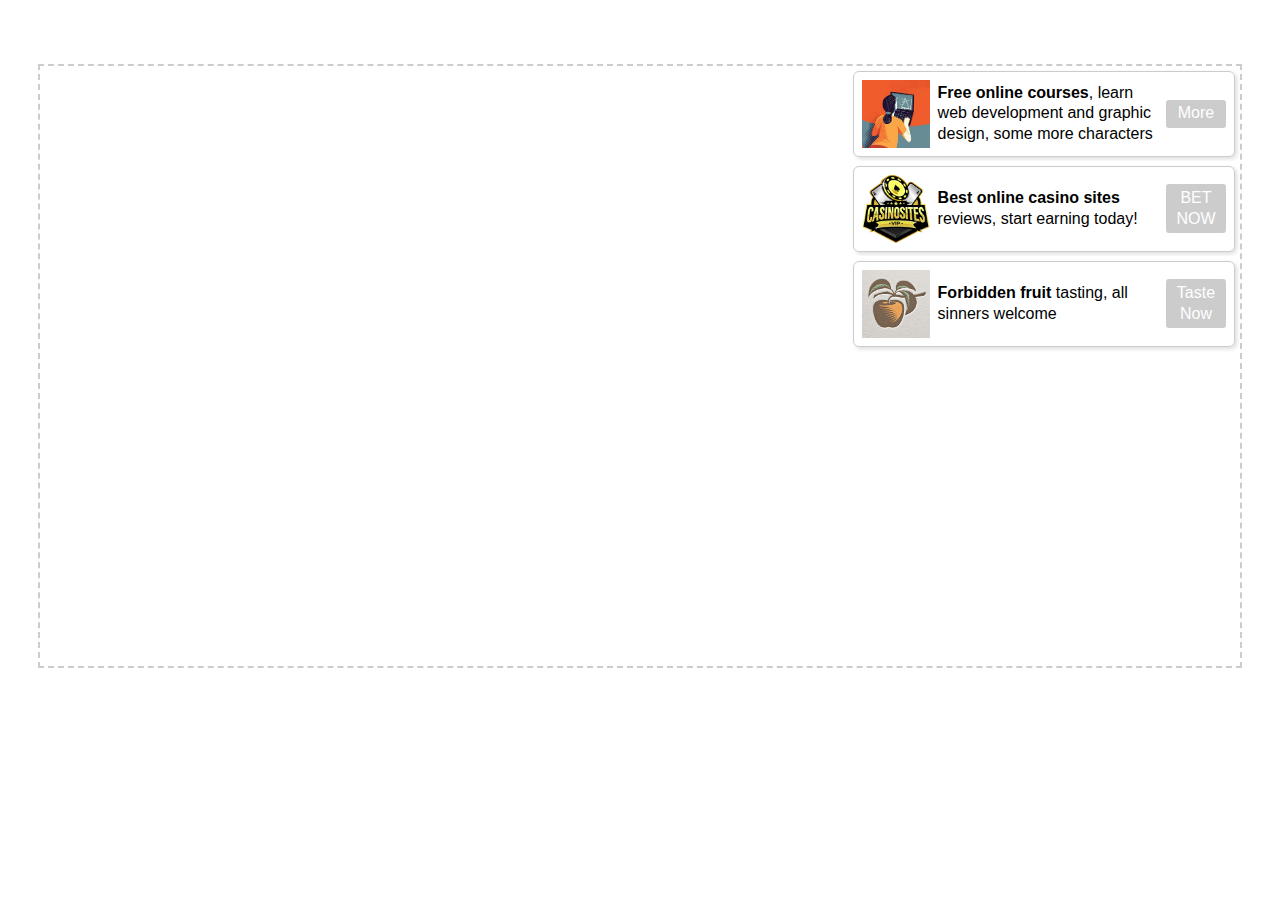
==== index.html @ c36b64a7 "init project commit" ====
<!DOCTYPE html>
<html lang="en">
<head>
  <meta charset="UTF-8">
  <meta name="viewport" content="width=device-width, initial-scale=1.0">
  <meta http-equiv="X-UA-Compatible" content="ie=edge">
  <title>In-Page Push Notifications</title>
  <link rel="stylesheet" href="style.css">
</head>
<body>

<div id="frame">

  <div id="note-1">
    <div class="note-inner">
      <div id="close-1">&#10006</div>
      <img class="graph " src="img/graph.jpg" alt="graph">
      <p><b>Free online courses</b>, learn web development and graphic design, some more characters</p>
      <a class="cta" href="#">More</a>
    </div>
  </div>

  <div id="note-2">
    <div class="note-inner">
      <div id="close-2">&#10006</div>
      <img class="graph " src="img/graph-2.png" alt="graph">
      <p><b>Best online casino sites</b> reviews, start earning today!</p>
      <a class="cta" href="#">BET NOW</a>
    </div>
  </div>

  <div id="note-3">
    <div class="note-inner">
      <div id="close-3">&#10006</div>
      <img class="graph " src="img/graph-3.jpg" alt="graph">
      <p><b>Forbidden fruit</b> tasting, all sinners welcome</p>
      <a class="cta" href="#">Taste Now</a>
    </div>
  </div>

</div>


</body>
</html>
---- style.css ----
html {
  font:400 16px/1.3 -apple-system,BlinkMacSystemFont,"Segoe UI",Roboto,Oxygen-Sans,Ubuntu,Cantarell,"Helvetica Neue",sans-serif;
}

body, p, h1, h2 {
  padding: 0;
  margin: 0;
}

#frame {
  position: relative;
  margin: 5% auto;
  max-width: 1200px;
  border: #ccc 2px dashed;
  display: block;
  min-height: 600px;
}

div[id*='note-'] {
  position: absolute;
  right: 0;
  background: #fff;
  /* pure-css */
  letter-spacing: -0.31em;
  text-rendering: optimizespeed;
  display: -webkit-box;
  display: -ms-flexbox;
  display: flex;
  -webkit-box-orient: horizontal;
  -webkit-box-direction: normal;
  -ms-flex-flow: row wrap;
  flex-flow: row wrap;
  -ms-flex-line-pack: start;
  align-content: flex-start;
  align-items: center;
  cursor: pointer;
  transition: padding-right 0.1s;
  overflow: hidden;
}

div[id*='note-']:hover {
  padding-right: 18px;
}

.note-inner {
  border: #ccc 1px solid;
  margin: 5px;
  max-width: 380px;
  border-radius: 6px;
  box-shadow: 2px 2px 4px #ddd;
  position: relative;
  /* overflow: hidden; */
}

div[id*='note-'] p,
img.graph,
a.cta,
div[id*='close-'] {
  display: inline-block;
  letter-spacing: normal;
  word-spacing: normal;
  vertical-align: middle;
  text-rendering: auto;
}

div[id*='note-'] p {
  width: 58%;
  padding-right: 2%;
}

img.graph {
  width: 18%;
  padding: 2%;
}

a.cta {
  width: 14%;
  padding: 1%;
  margin-right: 2%;
  background: #ccc;
  border-radius: 3px;
  text-align: center;
  text-decoration: none;
  color: #fff;
  transition: background 0.1s;
}

a.cta:hover {
  background: #a0a0ff;
}

div[id*='close-'] {
  font-size: 8px;
  display: inline-block;
  width: 12px;
  height: 12px;
  padding: 2px;
  background: #ccc;
  border-radius: 8px;
  text-align: center;
  color: #fff;
  position: absolute;
  right: -22px;
  top: 41%;
}

div[id*='close-']:hover {
  background: #a0a0ff;
}

/* numbered */

#note-1 {
  top: 0;
}

#note-2 {
  top: 95px;
}

#note-3 {
  top: 190px;
}
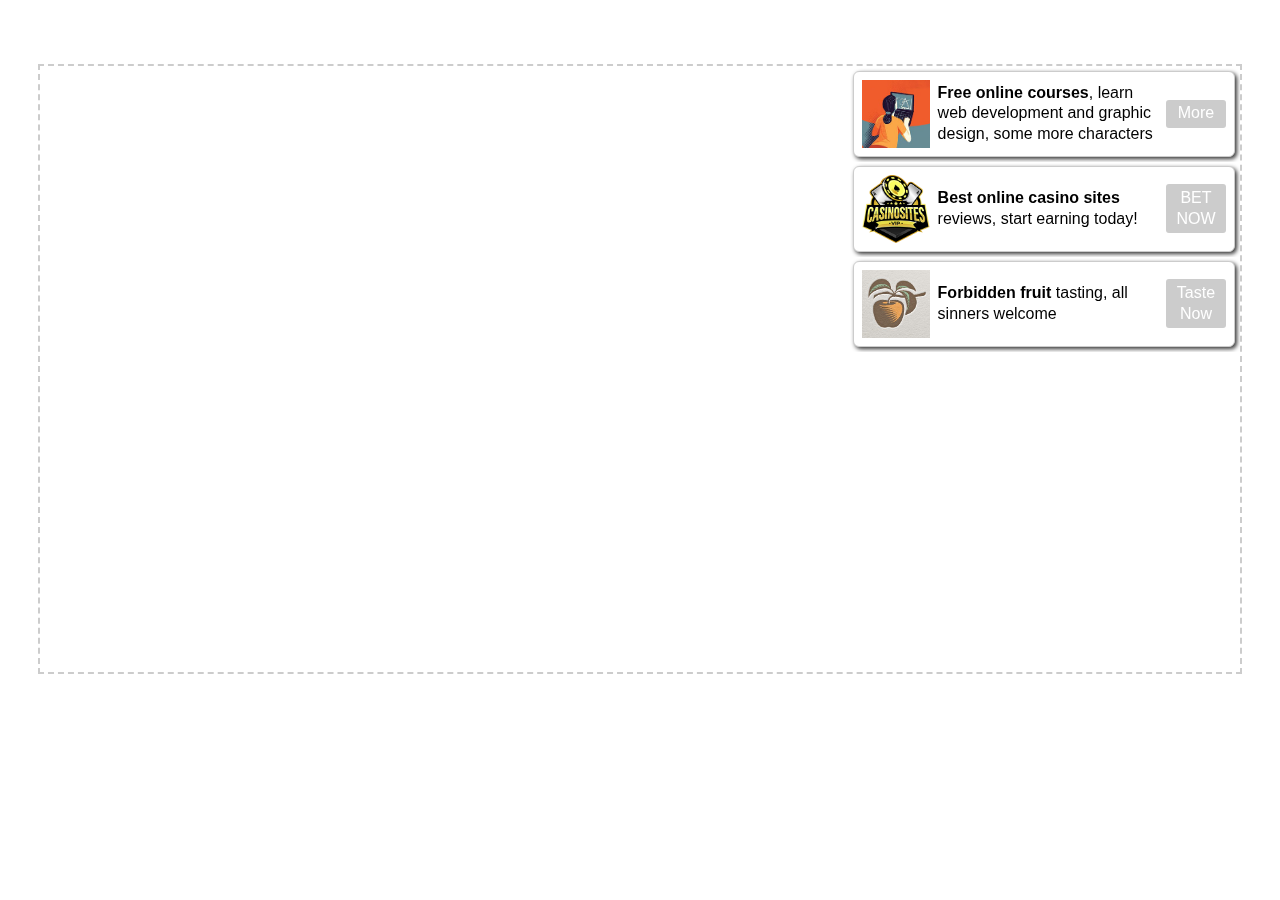
==== commit 2040130d: "background fix, video added" ====
--- a/index.html
+++ b/index.html
@@ -10,6 +10,7 @@
 <body>
 
 <div id="frame">
+<iframe width="100%" height="600px" src="https://www.youtube.com/embed/kzsSpDyBc_4" frameborder="0" allow="accelerometer; autoplay; clipboard-write; encrypted-media; gyroscope; picture-in-picture" allowfullscreen></iframe>
 
   <div id="note-1">
     <div class="note-inner">
--- a/style.css
+++ b/style.css
@@ -20,7 +20,6 @@
 div[id*='note-'] {
   position: absolute;
   right: 0;
-  background: #fff;
   /* pure-css */
   letter-spacing: -0.31em;
   text-rendering: optimizespeed;
@@ -37,6 +36,7 @@
   cursor: pointer;
   transition: padding-right 0.1s;
   overflow: hidden;
+  z-index: 100;
 }
 
 div[id*='note-']:hover {
@@ -48,8 +48,9 @@
   margin: 5px;
   max-width: 380px;
   border-radius: 6px;
-  box-shadow: 2px 2px 4px #ddd;
+  box-shadow: 2px 2px 4px #353535;
   position: relative;
+  background: #fff;
   /* overflow: hidden; */
 }
 
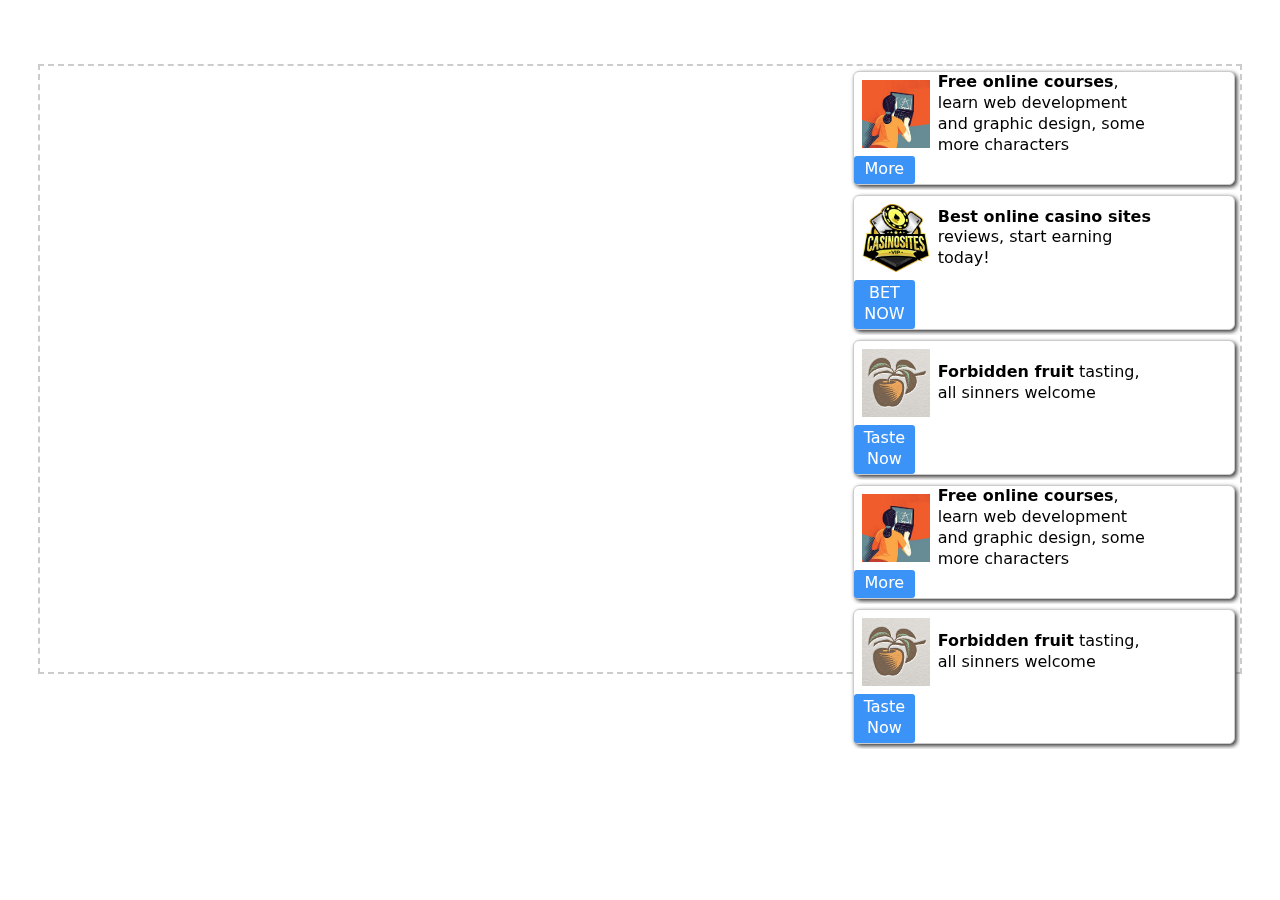
==== commit 16297b36: "responsive version added, js gap calculation" ====
--- a/index.html
+++ b/index.html
@@ -1,5 +1,6 @@
 <!DOCTYPE html>
 <html lang="en">
+
 <head>
   <meta charset="UTF-8">
   <meta name="viewport" content="width=device-width, initial-scale=1.0">
@@ -7,40 +8,59 @@
   <title>In-Page Push Notifications</title>
   <link rel="stylesheet" href="style.css">
 </head>
+
 <body>
 
-<div id="frame">
-<iframe width="100%" height="600px" src="https://www.youtube.com/embed/kzsSpDyBc_4" frameborder="0" allow="accelerometer; autoplay; clipboard-write; encrypted-media; gyroscope; picture-in-picture" allowfullscreen></iframe>
+  <div id="frame">
+    <iframe width="100%" height="600px" src="https://www.youtube.com/embed/kzsSpDyBc_4" frameborder="0" allow="accelerometer; autoplay; clipboard-write; encrypted-media; gyroscope; picture-in-picture" allowfullscreen></iframe>
 
-  <div id="note-1">
-    <div class="note-inner">
-      <div id="close-1">&#10006</div>
-      <img class="graph " src="img/graph.jpg" alt="graph">
-      <p><b>Free online courses</b>, learn web development and graphic design, some more characters</p>
-      <a class="cta" href="#">More</a>
+    <div id="note-1">
+      <div class="note-inner">
+        <div id="close-1">&#10006</div>
+        <img class="graph " src="img/graph.jpg" alt="graph">
+        <p><b>Free online courses</b>, learn web development and graphic design, some more characters</p>
+        <a class="cta" href="#">More</a>
+      </div>
     </div>
+
+    <div id="note-2">
+      <div class="note-inner">
+        <div id="close-2">&#10006</div>
+        <img class="graph " src="img/graph-2.png" alt="graph">
+        <p><b>Best online casino sites</b> reviews, start earning today!</p>
+        <a class="cta" href="#">BET NOW</a>
+      </div>
+    </div>
+
+    <div id="note-3">
+      <div class="note-inner">
+        <div id="close-3">&#10006</div>
+        <img class="graph " src="img/graph-3.jpg" alt="graph">
+        <p><b>Forbidden fruit</b> tasting, all sinners welcome</p>
+        <a class="cta" href="#">Taste Now</a>
+      </div>
+    </div>
+
+    <div id="note-4">
+      <div class="note-inner">
+        <div id="close-1">&#10006</div>
+        <img class="graph " src="img/graph.jpg" alt="graph">
+        <p><b>Free online courses</b>, learn web development and graphic design, some more characters</p>
+        <a class="cta" href="#">More</a>
+      </div>
+    </div>
+
+    <div id="note-5">
+      <div class="note-inner">
+        <div id="close-3">&#10006</div>
+        <img class="graph " src="img/graph-3.jpg" alt="graph">
+        <p><b>Forbidden fruit</b> tasting, all sinners welcome</p>
+        <a class="cta" href="#">Taste Now</a>
+      </div>
+    </div>
+
   </div>
-
-  <div id="note-2">
-    <div class="note-inner">
-      <div id="close-2">&#10006</div>
-      <img class="graph " src="img/graph-2.png" alt="graph">
-      <p><b>Best online casino sites</b> reviews, start earning today!</p>
-      <a class="cta" href="#">BET NOW</a>
-    </div>
-  </div>
-
-  <div id="note-3">
-    <div class="note-inner">
-      <div id="close-3">&#10006</div>
-      <img class="graph " src="img/graph-3.jpg" alt="graph">
-      <p><b>Forbidden fruit</b> tasting, all sinners welcome</p>
-      <a class="cta" href="#">Taste Now</a>
-    </div>
-  </div>
-
-</div>
-
+  <script src="script.js"></script>
 
 </body>
 </html>
--- a/style.css
+++ b/style.css
@@ -1,6 +1,13 @@
 
 html {
-  font:400 16px/1.3 -apple-system,BlinkMacSystemFont,"Segoe UI",Roboto,Oxygen-Sans,Ubuntu,Cantarell,"Helvetica Neue",sans-serif;
+  font-family: -apple-system,system-ui,BlinkMacSystemFont,"Segoe UI",Roboto,"Helvetica Neue",Arial,sans-serif;
+  font-weight: 400;
+  font-size: 16px;
+  line-height: 1.3;
+}
+
+b {
+  font-weight: bold;
 }
 
 body, p, h1, h2 {
@@ -79,7 +86,7 @@
   width: 14%;
   padding: 1%;
   margin-right: 2%;
-  background: #ccc;
+  background: #3b93f7;
   border-radius: 3px;
   text-align: center;
   text-decoration: none;
@@ -92,7 +99,7 @@
 }
 
 div[id*='close-'] {
-  font-size: 8px;
+  font-size: 8.5px;
   display: inline-block;
   width: 12px;
   height: 12px;
@@ -115,11 +122,35 @@
 #note-1 {
   top: 0;
 }
+/* mobile */
+@media only screen and (max-width :480px) {
 
-#note-2 {
-  top: 95px;
+  div[id*="close-"] {
+    font-size: 12px;
+    width: 16px;
+    height: 16px;
+    padding: 3px;
+    background: #fff;
+    border-radius: 12px;
+    text-align: center;
+    color: #ccc;
+    right: 0;
+    top: -23px;
+  }
+
+  div[id*='note-']:hover {
+    padding-right: 0;
+  }
+
+  div[id*='note-'] {
+    overflow: visible;
+  }
+
+  .note-inner {
+    border: none;
+  }
+
+  #note-1 {
+    top: 26px;
+  }
 }
-
-#note-3 {
-  top: 190px;
-}
